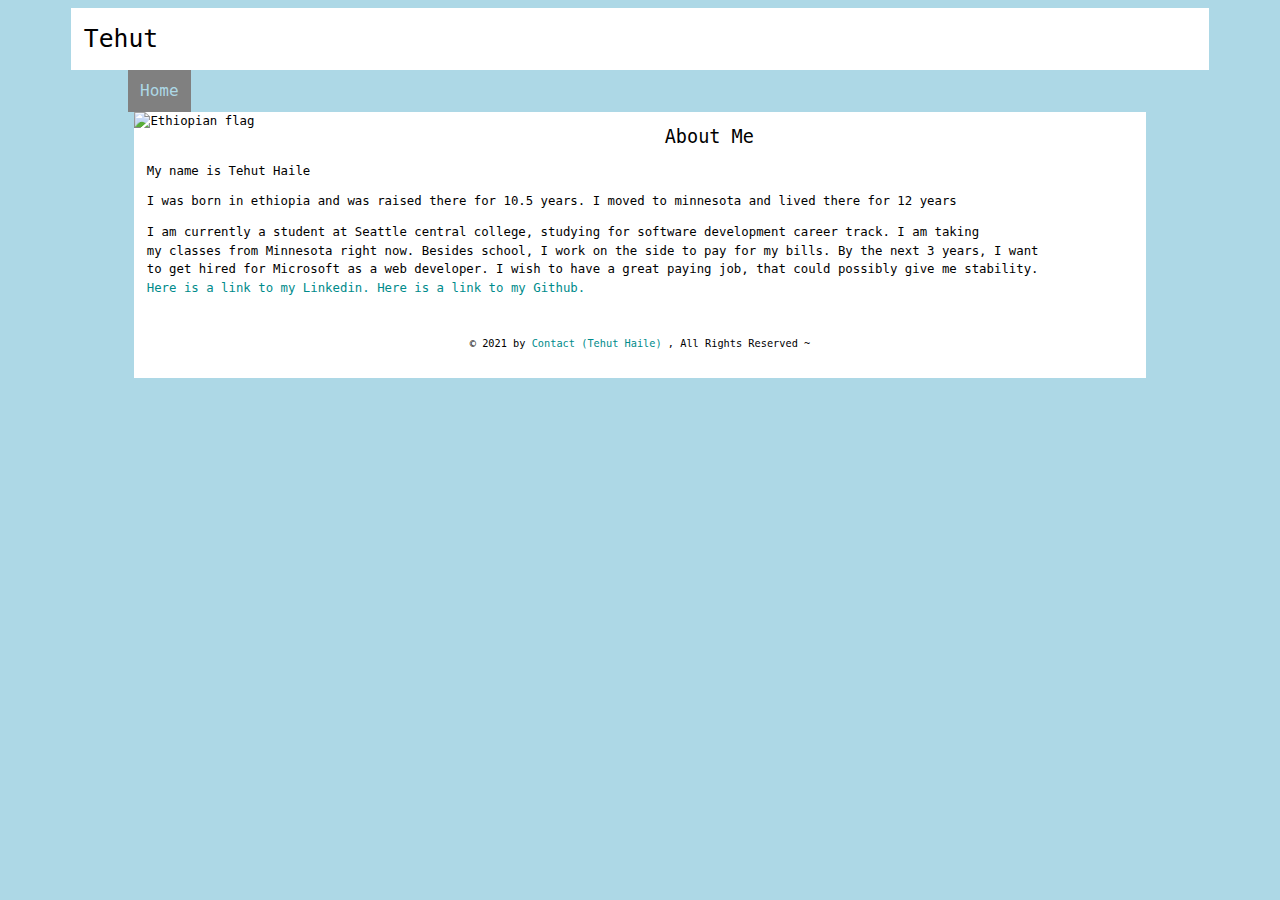
==== index.html @ c94de8e9 "Update index.html" ====
<!DOCTYPE html>
<html lang="en">
 <head>
     <title>(Tehut Haile): Responsive Website</title>
  <meta charset="utf-8" />
  <meta name="robots" content="noindex,nofollow" />
  <meta name="viewport" content="width=device-width" />
  <link rel="stylesheet" href="css/portal.css" />
  <link rel="stylesheet" href="css/nav.css" />
  <link rel="stylesheet" href="css/forms.css" />
  <style>
   p { font-family: monospace 
       color: rgb(191,0,255);
   }
   body {
    background-color: lightred;
  }
  </style>
 </head>
 <body>
     <header>
     <h1>Tehut</h1>
        <nav class="topnav" id="myTopnav">
            <a href="index.html" class="active">Home</a>
            <a href="https://github.com/Tehute/portal-it115" target="_blank">Github</a>
            <a href="https://www.linkedin.com/in/tehut-haile-901243120/" target="_blank">Linkedin</a>
           <a href="https://docs.google.com/document/d/1URv44MYUNr9u_JU7z-VdnZX5ghZnIbwrg9NVY-gTFKQ/edit?usp=sharing" target="_blank">WhitePaper</a>
           <a href=" https://seattlecentral.instructure.com/courses/2088140/discussion_topics/12802951?module_item_id=54148922" target="_blank">VersionControl</a>
            <a href="javascript:void(0);" class="icon" onclick="myFunction()">&#9776;</a>
        </nav>
     </header>
     
   <main class="wrapper">
     <!--
     <img class="desktop" src="images/desktop.jpg" alt="Photo of an adorable GSD puppy" />
       
     <img class="tablet" src="images/tablet.jpg" alt="Photo of an adorable GSD puppy" />
       
     <img class="phone" src="images/phone.png" alt="Photo of an adorable but large GSD in the lap of his best buddy" />
     -->  
        <picture class="profile">
            <img src="https://cdn.countryflags.com/thumbs/ethiopia/flag-400.png" alt="Ethiopian flag">
        </picture>   
       <h2 class="subheader">About Me</h2>
       
       <p>My name is Tehut Haile</p>
       <p> I was born in ethiopia and was raised there for 10.5 years. I moved to minnesota and lived there for 12 years</p>
       <p>  I am currently a student at Seattle central college, studying for software development career track. I am taking <br>
        my classes from Minnesota right now. Besides school, I work on the side to pay for my bills. By the next 3 years, I want <br>
        to get hired for Microsoft as a web developer. I wish to have a great paying job, that could possibly give me stability. <br> 
    <a href="https://www.linkedin.com/in/tehut-haile-901243120/"> Here is a link to my Linkedin. </a>
    
        <a href="https://github.com/Tehute/portal-it115"> Here is a link to my Github. </a>

     <footer>
      <p><small>&copy; 2021 by <a href="contact.php">Contact (Tehut Haile) </a>, All Rights Reserved ~ </small></p>
    </footer>
  </main>
     
  <!-- Toggle between adding and removing the "responsive" class to topnav when the user clicks on the icon -->
     
  <script>
    function myFunction() {
        var x = document.getElementById("myTopnav");
        if (x.className === "topnav") {
            x.className += " responsive";
        } else {
            x.className = "topnav";
        }
    }   
  </script>
     
 </body>
</html>
---- css/portal.css ----
/* Global rules */

@import url('https://fonts.googleapis.com/css?family=Quicksand');

html {
    background-color: lightblue;
    font-family: monospace;
    font-size: 0.95em;
    line-height: 1.5em;
}

::selection {
    color: #000; 
    background: #ff0;
}

h1 {
    font-weight: normal;
    margin: auto;
    background: #fff;
    line-height: 2.5em;
}

main.wrapper {
    background-color: white;
    overflow: auto;
}

p {
    margin: 1em; /* Top Right Bottom Left (TRBL) */
}

h2,h3 {
    font-weight: normal;
    margin-left: 1em;
    line-height: 1em;
}

a {
    color:darkcyan;
    text-decoration: none;
}

a:hover {
    color: whitesmoke;
    background-color: darkcyan;
    text-decoration: none;
}

footer {
    clear: both;
    text-align: center;
    padding: 1em;
}

/* Responsive rules */

/* DESKTOP */
@media all and (min-width:1200px) {
    main.wrapper {
        width: 80%;
        margin: auto;
    }
    
    h1 {
        width: 89%;
        padding-left: 1%;
    }
    
    picture.profile img {
        width: 50%;
        float: left;
        margin-right: 2em;
    }
    
}

/* TABLET */
@media all and (min-width:501px) and (max-width:1199px) {
    main.wrapper {
        width: 90%;
        margin: auto;
    }
    
    h1 {
        width: 89%;
        padding-left: 1%;
    }
    
    picture.profile img {
        width: 50%;
        float: right;
        margin-left: 1em;
    }

}

/* PHONE */
@media all and (max-width:500px) {
    main.wrapper {
        width: 100%;
    }
    
    h1 {
        width: 99%;
        padding-left: 1%;
    }
    
    picture.profile img {
        width: 100%;
    }
    
}
---- css/nav.css ----
/* Global rules */
.topnav {
    margin: auto;
    background-color: lightblue;
    overflow: auto;
}

.topnav a {
    float: left;
    display: block;
    color: lightblue;
    text-align: center;
    padding: 12px 12px;
    text-decoration: none;
    text-transform: capitalize;
    font-size: 16px;
}

.topnav a.hover, .active {
    background-color: grey;
}

.topnav .icon {
    display: none;
}

/* Responsive rules - apply when screen width is less than 1200px */

@media screen and (max-width: 1199px) {
    .topnav a:not(:first-child) {
        display: none;
    }
    
    .topnav a.icon {
        float: right;
        display: block;
    }
    
    .topnav.responsive {
        position: relative;
    }
    
    .topnav.responsive a {
        float: none;
        display: block;
        text-align: left;
    }
    
    .topnav.responsive a.icon {
        position: absolute;
        right: 0;
        top: 0;
    }
}


/* DESKTOP */
@media all and (min-width:1200px) {
    .topnav {
        width: 81%;
    }
}

/* TABLET */
@media all and (min-width:501px) and (max-width:1199px) {
    .topnav {
        width: 91%;
    }
}

/* PHONE */
@media all and (max-width:500px) {
    .topnav {
        width: 100%;
    }
}
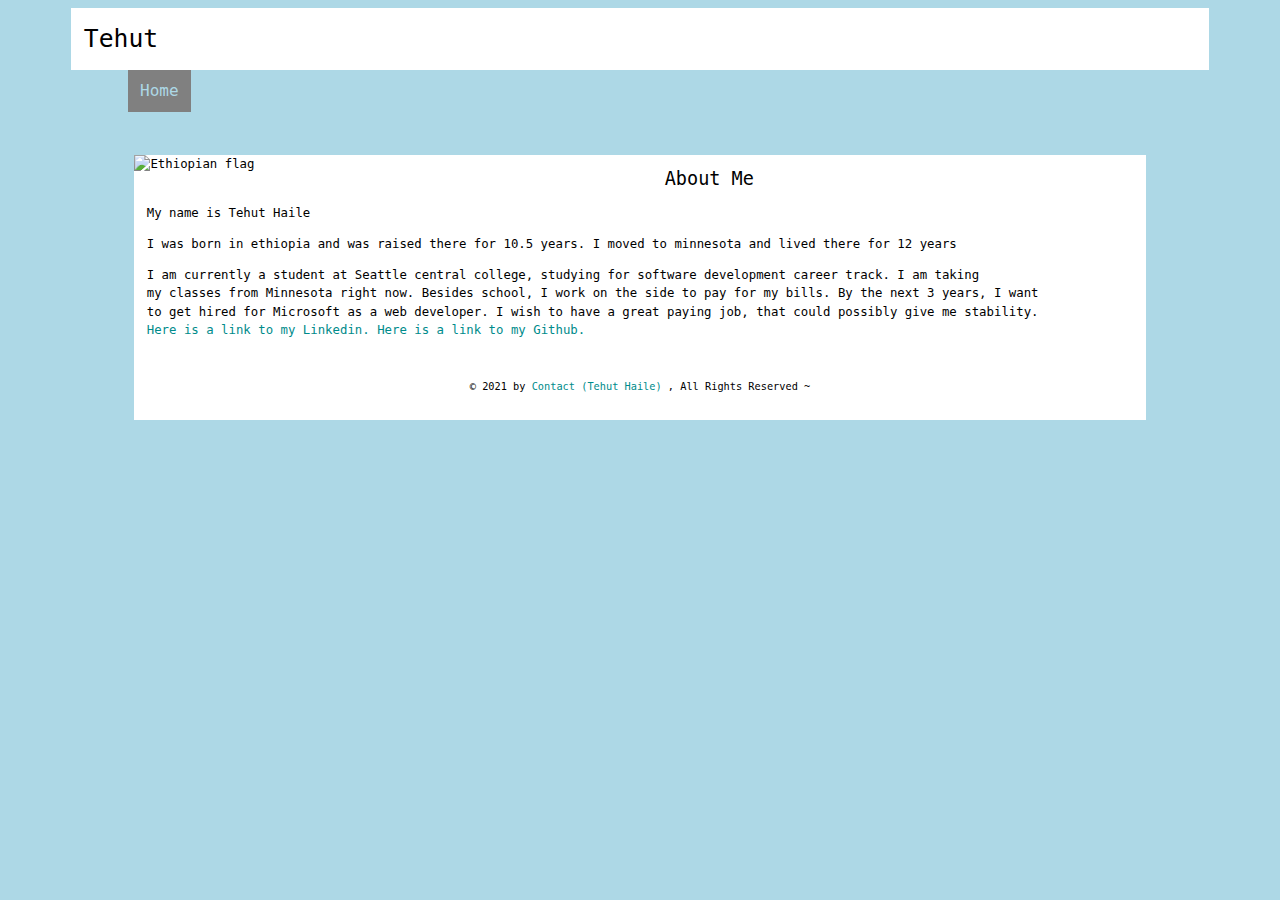
==== commit 626fb85b: "Update index.html" ====
--- a/index.html
+++ b/index.html
@@ -22,7 +22,11 @@
      <h1>Tehut</h1>
         <nav class="topnav" id="myTopnav">
             <a href="index.html" class="active">Home</a>
+            <a href="https://tehute.github.io/time-of-day/" target="_blank">Time of Day</a>
+            <a href="https://tehute.github.io/dom-play/" target="_blank">Dom Play</a>
+            <a href="https://tehute.github.io/seasonal-style/" target="_blank">Seasonal style</a>
             <a href="https://github.com/Tehute/portal-it115" target="_blank">Github</a>
+            <a href="https://tehute.github.io/daily-grind/" target="_blank">Daily Grind</a>
             <a href="https://www.linkedin.com/in/tehut-haile-901243120/" target="_blank">Linkedin</a>
            <a href="https://docs.google.com/document/d/1URv44MYUNr9u_JU7z-VdnZX5ghZnIbwrg9NVY-gTFKQ/edit?usp=sharing" target="_blank">WhitePaper</a>
            <a href=" https://seattlecentral.instructure.com/courses/2088140/discussion_topics/12802951?module_item_id=54148922" target="_blank">VersionControl</a>
